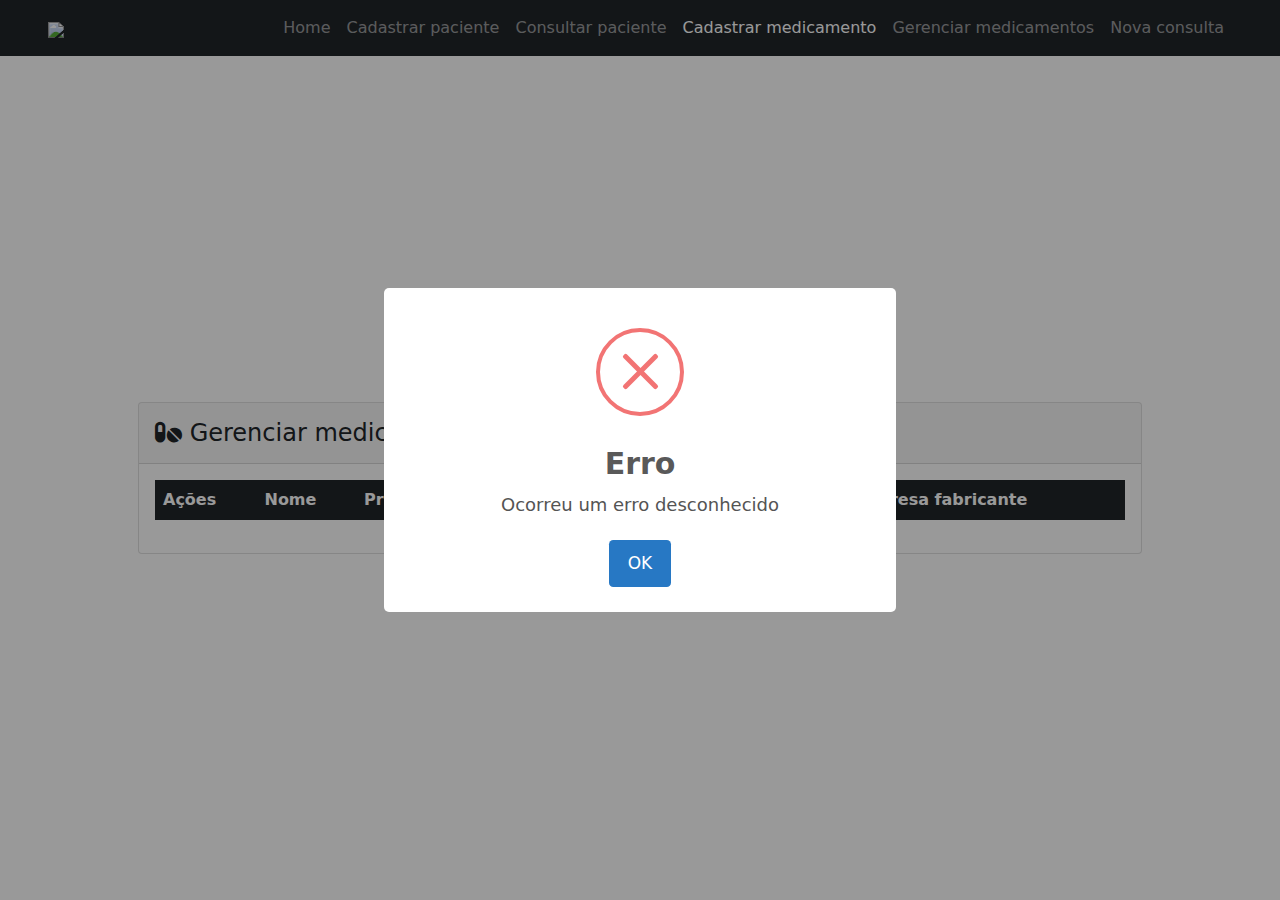
==== src/frontend/pages/medicines-management.html @ f08ade21 "Added Medicines support to front end" ====
<!DOCTYPE html>
<html class="h-100">
<head>
    <meta charset="UTF-8">
    <meta name="viewport" content="width=device-width, initial-scale=1.0">
    <meta http-equiv="Content-Type" content="text/html; charset=UTF-8">
    <meta http-equiv="pragma" content="no-cache">
    <meta http-equiv="X-UA-Compatible" content="IE=edge">
    <meta name="language" content="pt-br">
    <meta name="viewport" content="width=device-width, initial-scale=1">
    <!--[if IE]><link rel="shortcut icon" href="../assets/favicon.ico"><![endif]-->
    <link rel="icon" href="../assets/favicon.ico">

    <title>Unified Health System</title>

    <link rel="stylesheet" href="../css/main.css">
    <link rel="stylesheet" href="../css/sweetalert2.min.css">
    <link rel="stylesheet" href="../css/bootstrap.min.css">
    <link rel="stylesheet" href="https://use.fontawesome.com/releases/v5.10.0/css/all.css">
</head>

<body class="d-flex flex-column min-vh-100">
<nav class="navbar navbar-expand-lg navbar-dark bg-dark">
    <div class="container-fluid px-5">
        <a class="navbar-brand" href="../index.html"><img width="50px" src="../assets/favicon.ico"></a>
        <div id="navbarScroll">
            <ul class="fs-6 text navbar-nav navbar-nav-scroll">
                <li class="nav-item">
                    <a class="nav-link" aria-current="page" href="../index.html">Home</a>
                </li>
                <li class="nav-item">
                    <a class="nav-link" aria-current="page" href="new-person.html">Cadastrar paciente</a>
                </li>
                <li class="nav-item">
                    <a class="nav-link" aria-current="page" href="#">Consultar paciente</a>
                </li>
                <li class="nav-item">
                    <a class="nav-link active" aria-current="page" href="register-medicine.html">Cadastrar medicamento</a>
                </li>
                <li class="nav-item">
                    <a class="nav-link" aria-current="page" href="medicines-management.html">Gerenciar medicamentos</a>
                </li>
                <li class="nav-item">
                    <a class="nav-link" aria-current="page" href="#">Nova consulta</a>
                </li>
            </ul>
        </div>
    </div>
</nav>
<div class="container verticalCenter" style="width: 80% !important;">
    <div class="card">
        <div class="card-header">
            <h4 class="font-weight-bold pt-2"><i class="fas fa-pills mr-2"></i> Gerenciar medicamentos</h4>
        </div>
        <div class="card-body">
            <div class="table-responsive">
                <table class="table table-striped">
                    <thead class="table-dark">
                        <tr>
                            <th scope="col">Ações</th>
                            <th scope="col">Nome</th>
                            <th scope="col">Princípio Ativo</th>
                            <th scope="col">Forma de ingestão</th>
                            <th scope="col">Empresa fabricante</th>
                        </tr>
                    </thead>
                    <tbody id="tableBody">

                    </tbody>
                </table>
            </div>
        </div>
    </div>
    <div class="modal fade" id="modalEditMedicine" tabindex="-1" aria-labelledby="modalEditMedicine" aria-hidden="true">
        <form id="formEditMedicine" class="modal-dialog modal-dialog-centered">
            <div class="modal-content">
                <div class="modal-header">
                    <h5 class="modal-title">Editar medicamento</h5>
                    <button type="button" class="btn-close" data-bs-dismiss="modal" aria-label="Close"></button>
                </div>
                <div class="modal-body">
                    <div class="form-group mt-2 mb-4">
                        <label for="drugName">Nome do remédio</label>
                        <input type="text" class="form-control" id="drugName" name="drugName" placeholder="Insira o nome do medicamento" maxlength="255" required>
                    </div>
                    <div class="form-group my-4">
                        <label for="activeIngredient">Princípio Ativo</label>
                        <input type="text" class="form-control" id="activeIngredient" name="activeIngredient" placeholder="Princípio ativo do remédio" maxlength="120" required>
                    </div>
                    <div class="form-group my-4">
                        <label for="formRoute">Forma de ingestão</label>
                        <input type="text" class="form-control" id="formRoute" name="formRoute" placeholder="Exemplo: oral, nasal, etc" maxlength="14" required>
                    </div>
                    <div class="form-group my-4">
                        <label for="company">Empresa fabricante</label>
                        <input type="text" maxlength="255" class="form-control" id="company" name="company" placeholder="Insira a empresa fabricante do remédio" required>
                    </div>
                </div>
                <div class="modal-footer">
                    <button type="button" class="btn btn-outline-secondary" data-bs-dismiss="modal">Fechar</button>
                    <button id="btnSubmit" type="submit" class="btn btn-outline-success">Salvar</button>
                </div>
            </div>
        </form>
    </div>
</div>
<script type="text/javascript" src="../js/bootstrap.bundle.min.js"></script>
<script type="text/javascript" src="../js/sweetalert2.all.min.js"></script>
<script type="text/javascript" src="../js/pages/medicines-management.js"></script>
</body>
</html>
---- src/frontend/css/main.css ----
.u-form{
	width: 100% !important;
}

@media(min-width: 576px){
	.u-form{
		width: 50rem !important;
	}
}

.row > *{
	padding-right: 0!important;
	padding-left: 0!important;
}

input, select, button, textarea {
	box-shadow: none!important;
}

.verticalCenter {
    margin: auto !important;
    width: 50% !important;
    padding: 10px !important;
}
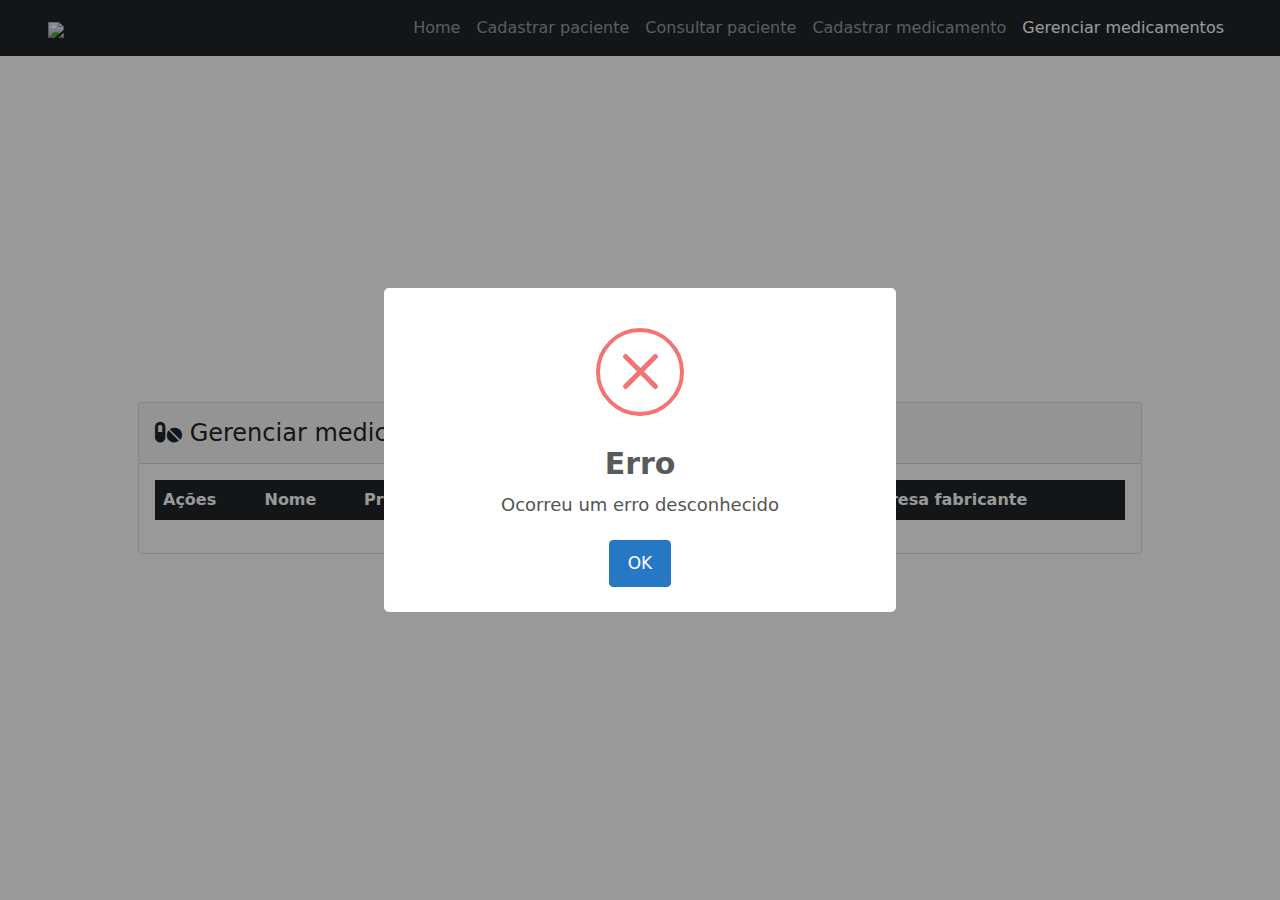
==== commit 7430548e: "General fixes" ====
--- a/src/frontend/pages/medicines-management.html
+++ b/src/frontend/pages/medicines-management.html
@@ -32,16 +32,13 @@
                     <a class="nav-link" aria-current="page" href="new-person.html">Cadastrar paciente</a>
                 </li>
                 <li class="nav-item">
-                    <a class="nav-link" aria-current="page" href="#">Consultar paciente</a>
+                    <a class="nav-link" aria-current="page" href="search-person.html">Consultar paciente</a>
                 </li>
                 <li class="nav-item">
-                    <a class="nav-link active" aria-current="page" href="register-medicine.html">Cadastrar medicamento</a>
+                    <a class="nav-link" aria-current="page" href="register-medicine.html">Cadastrar medicamento</a>
                 </li>
                 <li class="nav-item">
-                    <a class="nav-link" aria-current="page" href="medicines-management.html">Gerenciar medicamentos</a>
-                </li>
-                <li class="nav-item">
-                    <a class="nav-link" aria-current="page" href="#">Nova consulta</a>
+                    <a class="nav-link active" aria-current="page" href="medicines-management.html">Gerenciar medicamentos</a>
                 </li>
             </ul>
         </div>
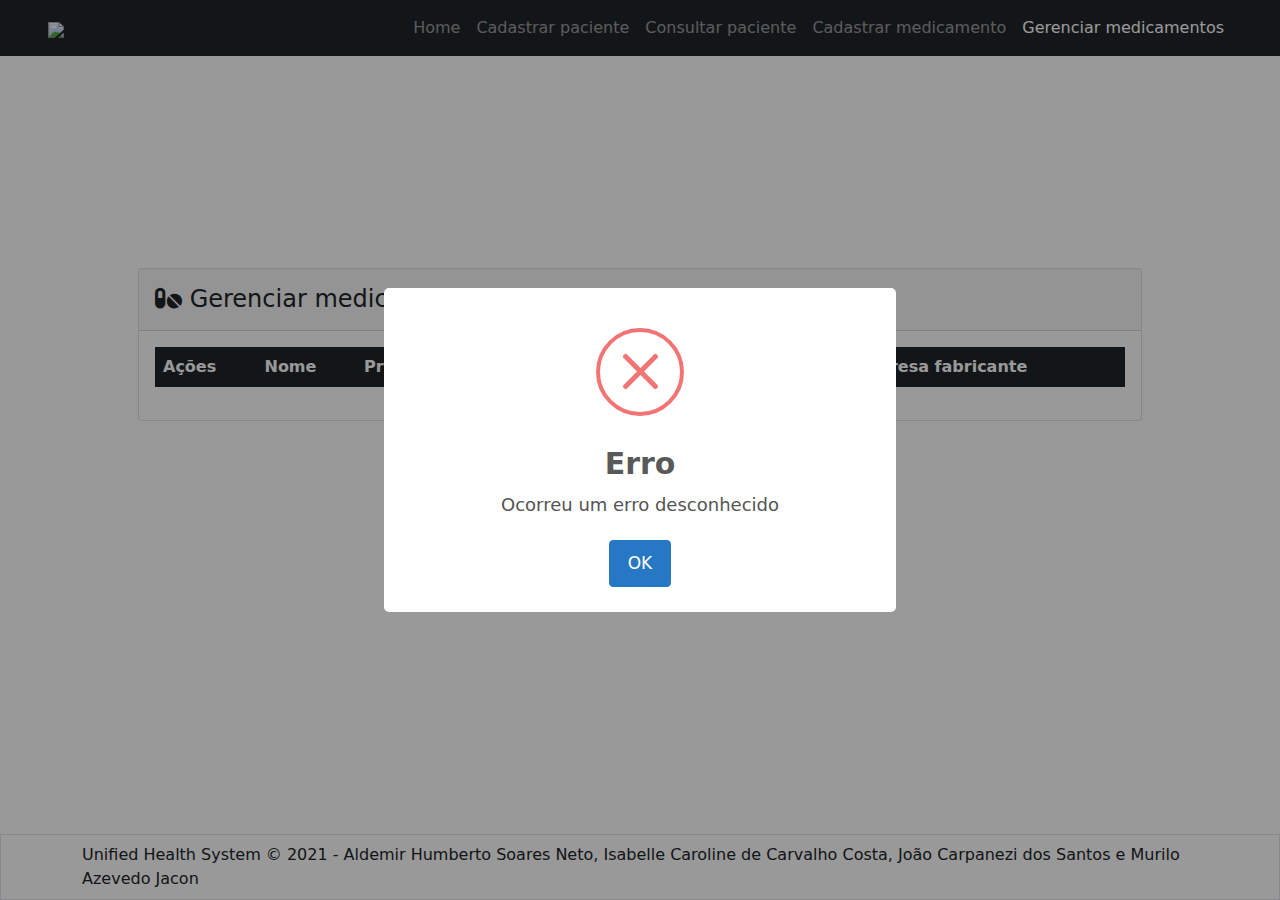
==== commit 12963c66: "Added footer" ====
--- a/src/frontend/pages/medicines-management.html
+++ b/src/frontend/pages/medicines-management.html
@@ -101,6 +101,13 @@
         </form>
     </div>
 </div>
+<footer class="footer mt-auto mx-auto border w-100">
+	<div class="bg-medium-blue py-2 ">
+		<div class="container d-flex justify-content-between">
+			<span class="mx-auto">Unified Health System &copy; 2021 - Aldemir Humberto Soares Neto, Isabelle Caroline de Carvalho Costa, João Carpanezi dos Santos e Murilo Azevedo Jacon</span>
+		</div>
+	</div>
+</footer>
 <script type="text/javascript" src="../js/bootstrap.bundle.min.js"></script>
 <script type="text/javascript" src="../js/sweetalert2.all.min.js"></script>
 <script type="text/javascript" src="../js/pages/medicines-management.js"></script>
